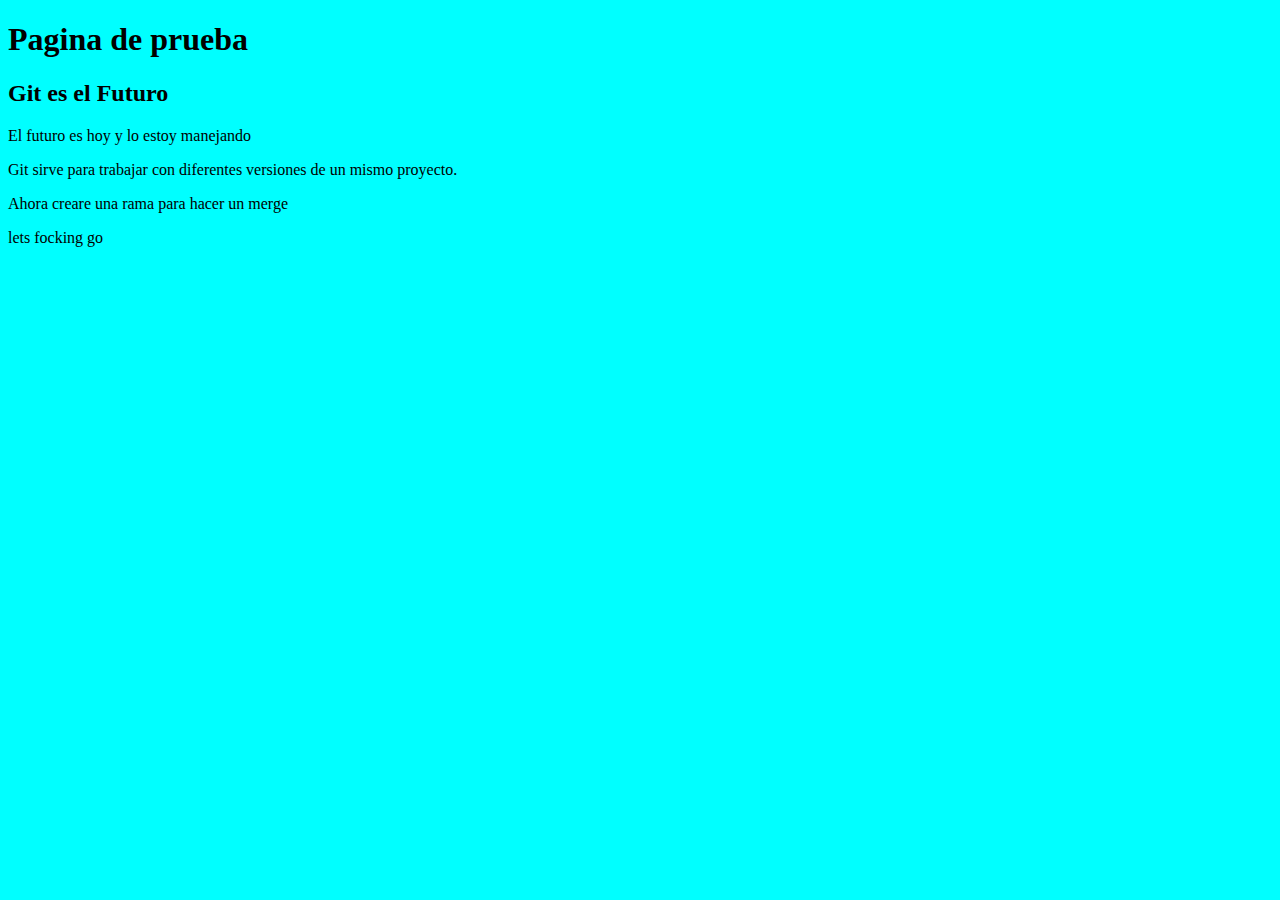
==== Git.html @ 1ba76794 "v3.1 Rama cabecera" ====
<!DOCTYPE html>
<html lang="en">
<head>
    <meta charset="UTF-8">
    <meta name="viewport" content="width=device-width, initial-scale=1.0">
    <title>Git</title>
    <style>
        body{
            background-color: aqua;
        }
        
    </style>
</head>
<body>
    <h1>Pagina de prueba</h1>
    <h2>Git es el Futuro</h2>
    <p>El futuro es hoy y lo estoy manejando</p>
    <p>Git sirve para trabajar con diferentes versiones de un mismo proyecto.</p>
    <p>Ahora creare una rama para hacer un merge</p>
    <p>lets focking go</p>
</body>
</html>
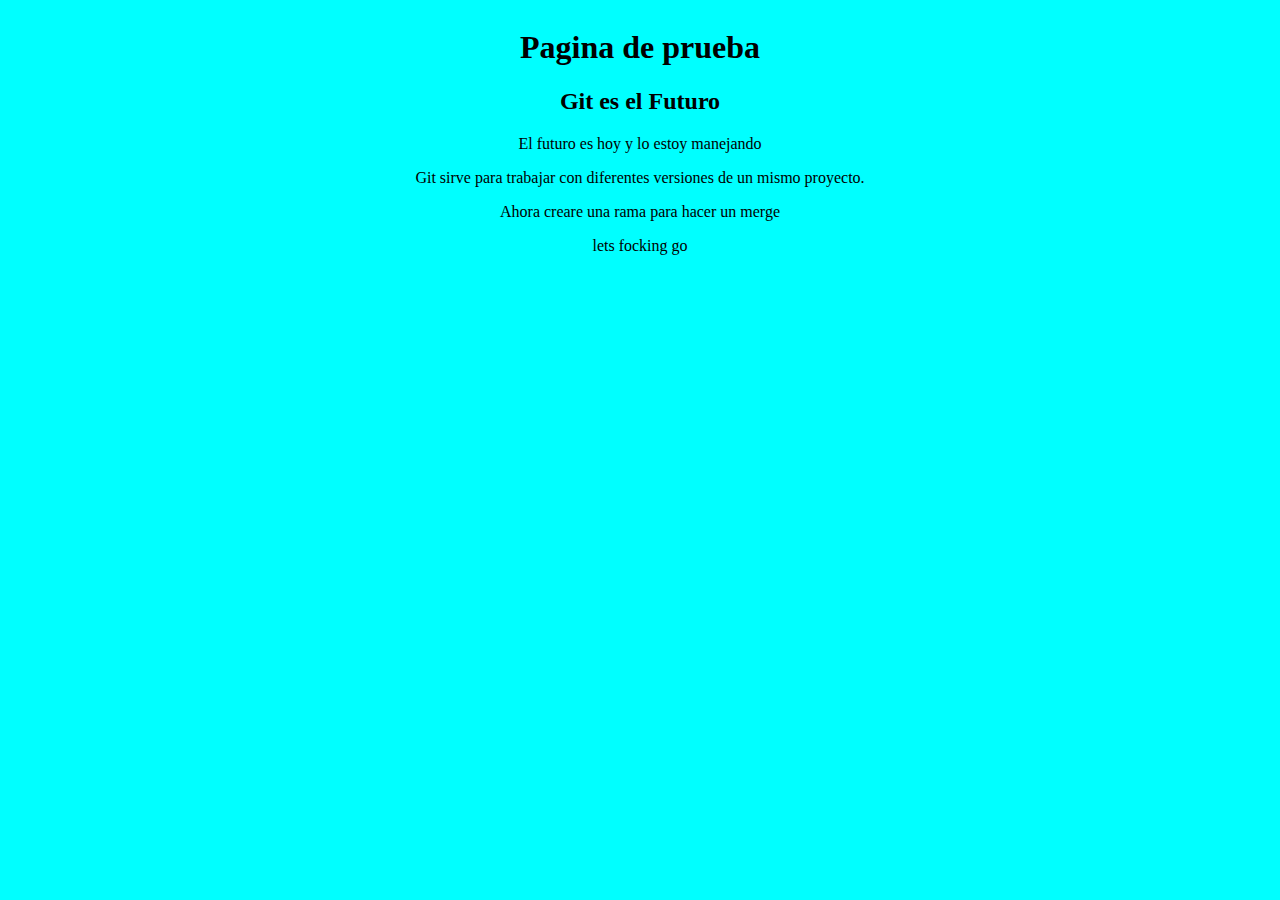
==== commit 18dec564: "v3.2 Ajustes en el Css" ====
--- a/Git.html
+++ b/Git.html
@@ -7,16 +7,23 @@
     <style>
         body{
             background-color: aqua;
+            display: flex;
+            flex-direction: column;
+            align-items: center;
+            text-align: center;
         }
         
     </style>
 </head>
 <body>
-    <h1>Pagina de prueba</h1>
-    <h2>Git es el Futuro</h2>
-    <p>El futuro es hoy y lo estoy manejando</p>
-    <p>Git sirve para trabajar con diferentes versiones de un mismo proyecto.</p>
-    <p>Ahora creare una rama para hacer un merge</p>
-    <p>lets focking go</p>
+    <div>
+        <h1>Pagina de prueba</h1>
+        <h2>Git es el Futuro</h2>
+        <p>El futuro es hoy y lo estoy manejando</p>
+        <p>Git sirve para trabajar con diferentes versiones de un mismo proyecto.</p>
+        <p>Ahora creare una rama para hacer un merge</p>
+        <p>lets focking go</p>
+    </div>
+
 </body>
 </html>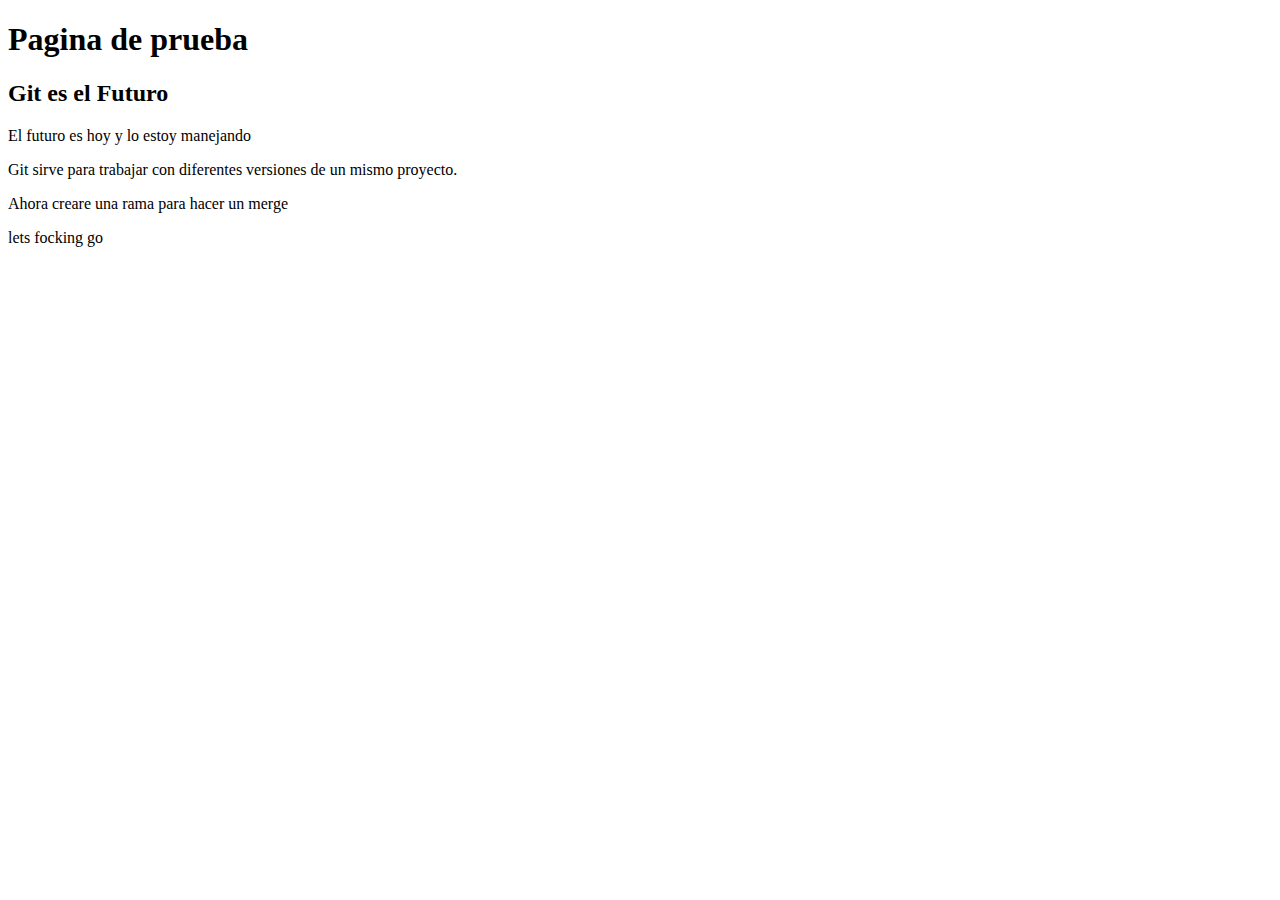
==== commit f252b5af: "Cambiando formato Css" ====
--- a/Git.html
+++ b/Git.html
@@ -4,19 +4,10 @@
     <meta charset="UTF-8">
     <meta name="viewport" content="width=device-width, initial-scale=1.0">
     <title>Git</title>
-    <style>
-        body{
-            background-color: aqua;
-            display: flex;
-            flex-direction: column;
-            align-items: center;
-            text-align: center;
-        }
-        
-    </style>
+
 </head>
 <body>
-    <div>
+    <div id="div">
         <h1>Pagina de prueba</h1>
         <h2>Git es el Futuro</h2>
         <p>El futuro es hoy y lo estoy manejando</p>
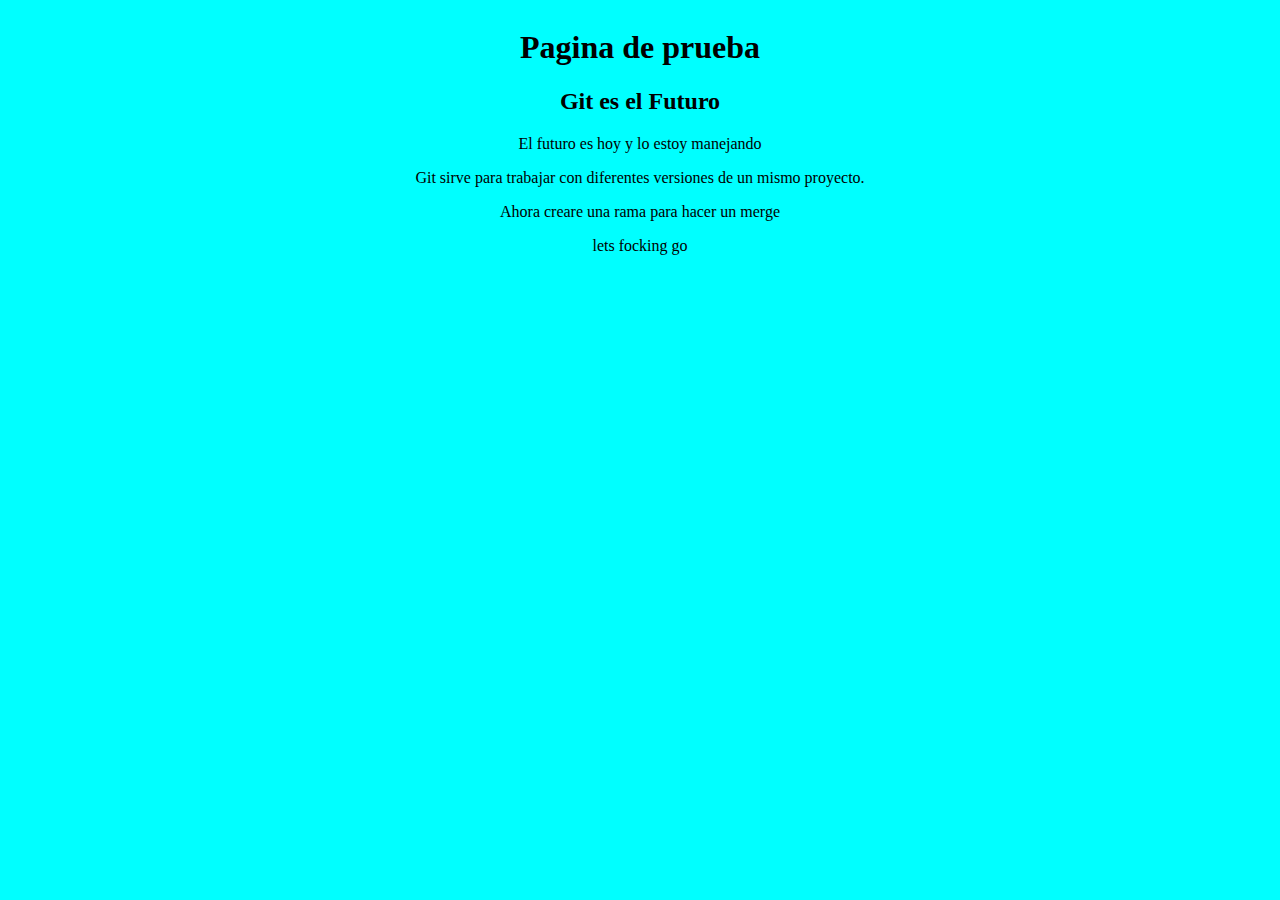
==== commit 8d7bce84: "Conectado Css" ====
--- a/Git.html
+++ b/Git.html
@@ -4,7 +4,7 @@
     <meta charset="UTF-8">
     <meta name="viewport" content="width=device-width, initial-scale=1.0">
     <title>Git</title>
-
+    <link rel="stylesheet" href="Css/Styles.css">
 </head>
 <body>
     <div id="div">
--- a/Css/Styles.css
+++ b/Css/Styles.css
@@ -0,0 +1,14 @@
+
+body{
+    background-color: #00ffff;
+    display: flex;
+    flex-direction: column;
+    align-items: center;
+    text-align: center;
+}
+.div{
+    background: #383d3b;
+    border-radius: 10px;
+    color: aliceblue;
+    padding: 10px;
+}
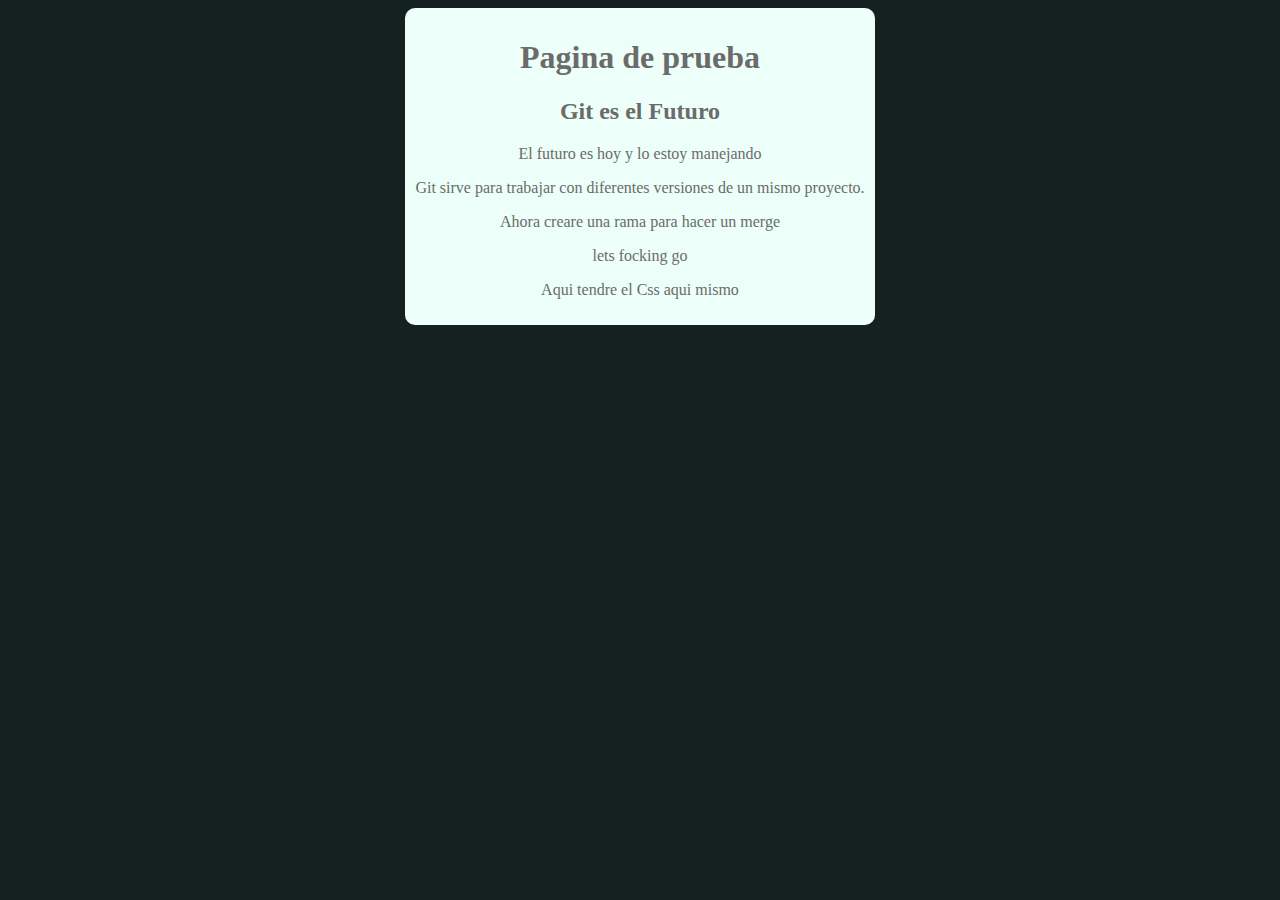
==== commit b1519acd: "v5 Uy" ====
--- a/Git.html
+++ b/Git.html
@@ -4,16 +4,34 @@
     <meta charset="UTF-8">
     <meta name="viewport" content="width=device-width, initial-scale=1.0">
     <title>Git</title>
-    <link rel="stylesheet" href="Css/Styles.css">
+    <style>
+        
+body{
+    background-color: #152121;
+    display: flex;
+    flex-direction: column;
+    align-items: center;
+    text-align: center;
+}
+
+#Caja{
+    background: #ecfff8;
+    border-radius: 10px;
+    color: rgb(107, 107, 107);
+    padding: 10px;
+}
+
+    </style>
 </head>
 <body>
-    <div id="div">
+    <div id="Caja">
         <h1>Pagina de prueba</h1>
         <h2>Git es el Futuro</h2>
         <p>El futuro es hoy y lo estoy manejando</p>
         <p>Git sirve para trabajar con diferentes versiones de un mismo proyecto.</p>
         <p>Ahora creare una rama para hacer un merge</p>
         <p>lets focking go</p>
+        <p>Aqui tendre el Css aqui mismo</p>
     </div>
 
 </body>
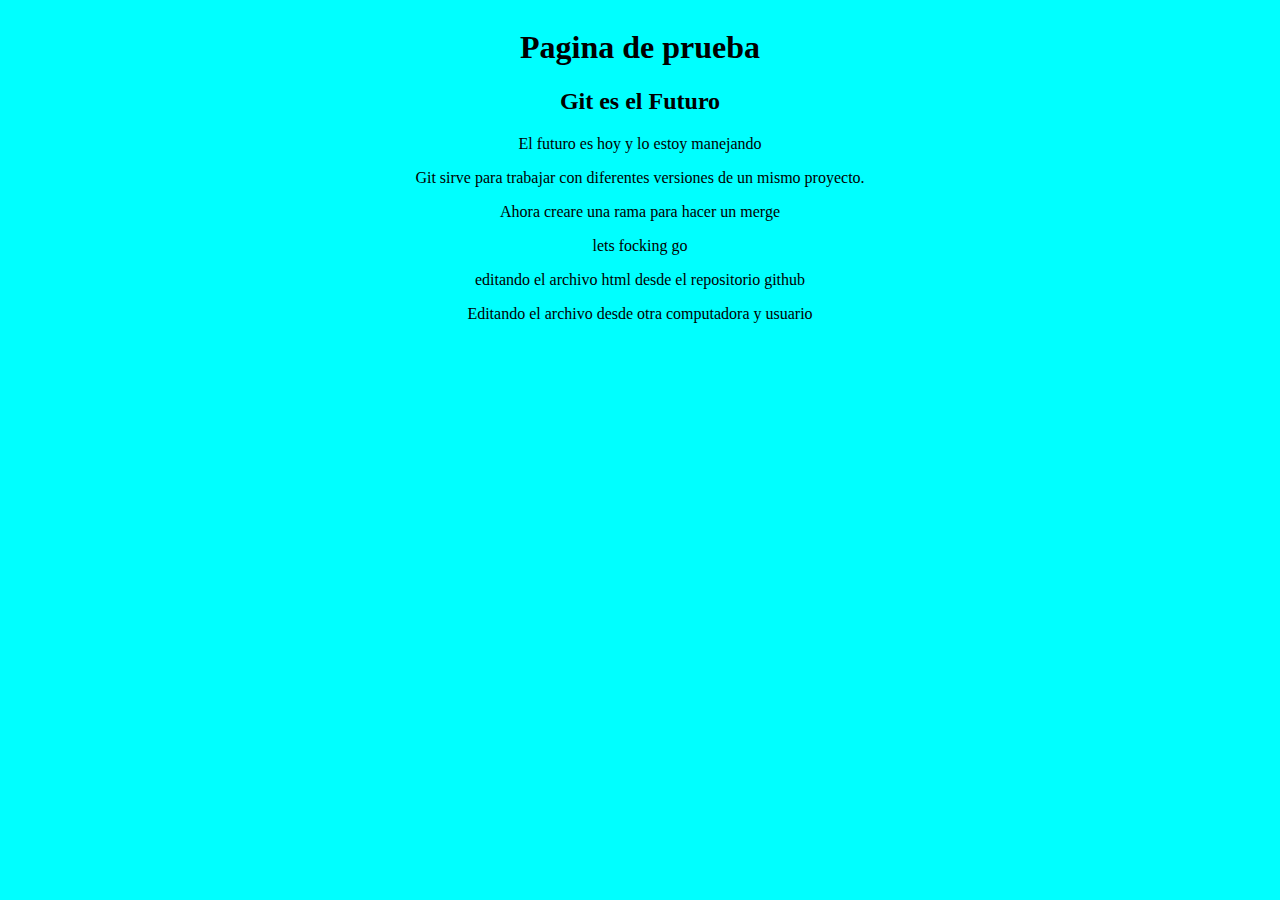
==== commit d6c5c329: "Edicion del archivo desde una computadora" ====
--- a/Git.html
+++ b/Git.html
@@ -4,35 +4,19 @@
     <meta charset="UTF-8">
     <meta name="viewport" content="width=device-width, initial-scale=1.0">
     <title>Git</title>
-    <style>
-        
-body{
-    background-color: #152121;
-    display: flex;
-    flex-direction: column;
-    align-items: center;
-    text-align: center;
-}
-
-#Caja{
-    background: #ecfff8;
-    border-radius: 10px;
-    color: rgb(107, 107, 107);
-    padding: 10px;
-}
-
-    </style>
+    <link rel="stylesheet" href="Css/Styles.css">
 </head>
 <body>
-    <div id="Caja">
+    <div id="Contenido">
         <h1>Pagina de prueba</h1>
         <h2>Git es el Futuro</h2>
         <p>El futuro es hoy y lo estoy manejando</p>
         <p>Git sirve para trabajar con diferentes versiones de un mismo proyecto.</p>
         <p>Ahora creare una rama para hacer un merge</p>
         <p>lets focking go</p>
-        <p>Aqui tendre el Css aqui mismo</p>
+        <p>editando el archivo html desde el repositorio github</p>
+        <p>Editando el archivo desde otra computadora y usuario</p>
     </div>
 
 </body>
-</html>+</html>
--- a/Css/Styles.css
+++ b/Css/Styles.css
@@ -0,0 +1,15 @@
+
+body{
+    background-color: #00ffff;
+    display: flex;
+    flex-direction: column;
+    align-items: center;
+    text-align: center;
+}
+
+.Contenido{
+    background: #383d3b;
+    border-radius: 10px;
+    color: aliceblue;
+    padding: 10px;
+}
